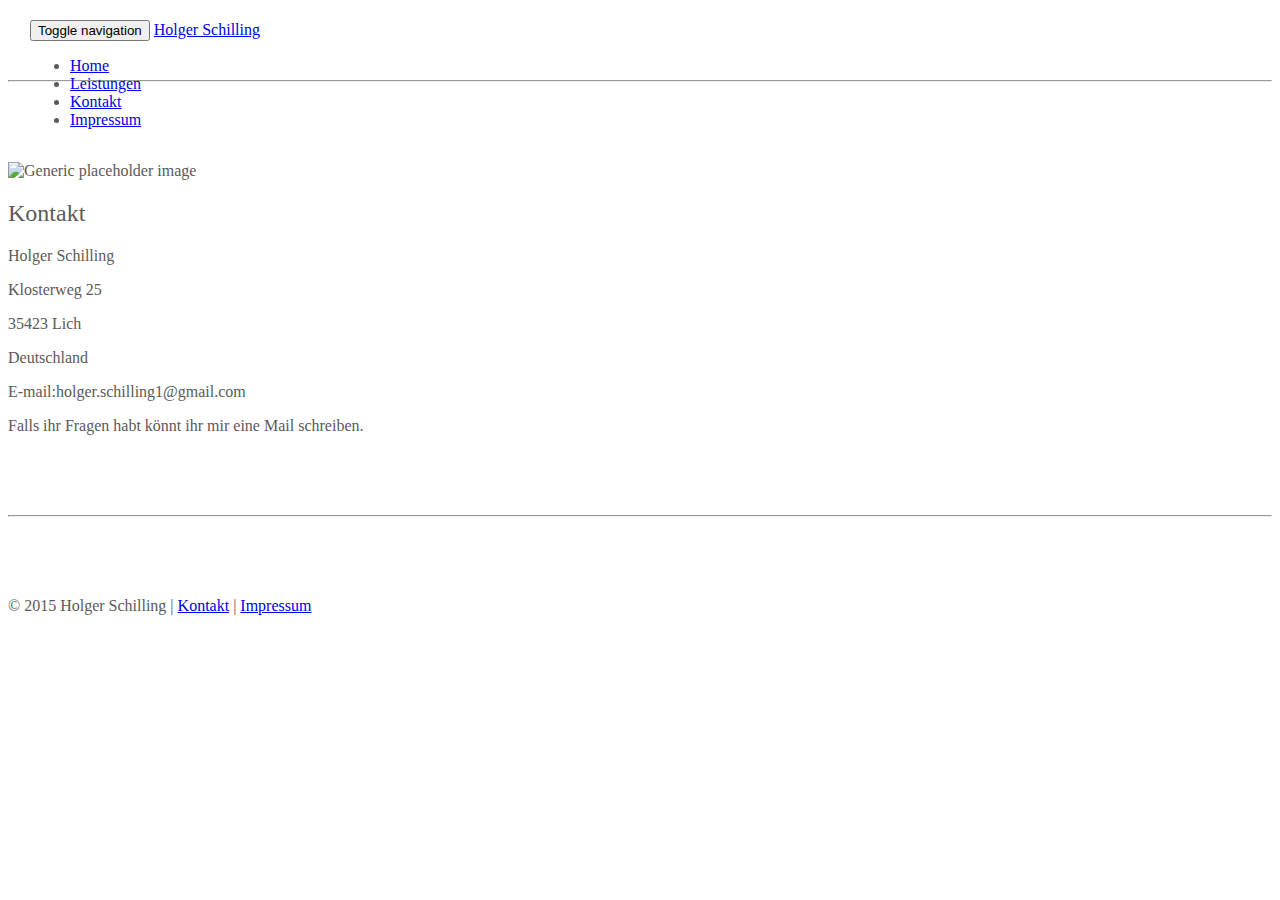
==== kontakt.html @ a5cac9c1 "ja" ====
<!DOCTYPE html>
<html lang="en">
  <head>
    <meta charset="utf-8">
    <meta http-equiv="X-UA-Compatible" content="IE=edge">
    <meta name="viewport" content="width=device-width, initial-scale=1">
    <!-- The above 3 meta tags *must* come first in the head; any other head content must come *after* these tags -->
    <meta name="description" content="">
    <meta name="author" content="">
    <link rel="icon" href="../../favicon.ico">

    <title>Holger</title>

<!-- Custom styles for this template -->
    <link href="carousel.css" type="text/css" rel="stylesheet">

    <!-- Bootstrap core CSS -->
    <link href="../../dist/css/bootstrap.min.css" rel="stylesheet">

    <!-- IE10 viewport hack for Surface/desktop Windows 8 bug -->
    <link href="../../assets/css/ie10-viewport-bug-workaround.css" rel="stylesheet">

    <!-- Just for debugging purposes. Don't actually copy these 2 lines! -->
    <!--[if lt IE 9]><script src="../../assets/js/ie8-responsive-file-warning.js"></script><![endif]-->
    <script src="../../assets/js/ie-emulation-modes-warning.js"></script>

    <!-- HTML5 shim and Respond.js for IE8 support of HTML5 elements and media queries -->
    <!--[if lt IE 9]>
      <script src="https://oss.maxcdn.com/html5shiv/3.7.2/html5shiv.min.js"></script>
      <script src="https://oss.maxcdn.com/respond/1.4.2/respond.min.js"></script>
    <![endif]-->

    
  </head>
<!-- NAVBAR
================================================== -->
  <body>
    <div class="navbar-wrapper">
      <div class="container">

        <nav class="navbar navbar-inverse navbar-static-top">
          <div class="container">
            <div class="navbar-header">
              <button type="button" class="navbar-toggle collapsed" data-toggle="collapse" data-target="#navbar" aria-expanded="false" aria-controls="navbar">
                <span class="sr-only">Toggle navigation</span>
                <span class="icon-bar"></span>
                <span class="icon-bar"></span>
                <span class="icon-bar"></span>
              </button>
              <a class="navbar-brand" href="index.html">Holger Schilling</a>
            </div>
            <div id="navbar" class="navbar-collapse collapse">
              <ul class="nav navbar-nav">
                <li><a href="index.html">Home</a></li>
		<li><a href="leistungen.html">Leistungen</a></li>
                <li class="active"><a href="kontakt.html">Kontakt</a></li>
                <li><a href="impressum.html">Impressum</a></li>
                </li>
              </ul>
            </div>
          </div>
        </nav>

      </div>
    </div>


    <hr class="featurette-divider">
   

    <div class="container marketing">

 

      <div class="row">
        <div class="col-md-3 col-md-offset-5 col-push-3">
          <img class="img-circle" src="https://scontent-fra3-1.xx.fbcdn.net/hphotos-xaf1/v/t1.0-9/530322_487390431304825_376635038_n.jpg?oh=f48400702b6599cb0c55d4c3a1992229&oe=56ECE417" alt="Generic placeholder image" width="140" height="140">
        	<h2>Kontakt</h2>
        	<p>Holger Schilling</p>
		<p>Klosterweg 25</p>
		<p>35423 Lich</p>
		<p>Deutschland</p>
<p> </p>
<p>E-mail:holger.schilling1@gmail.com</p>
<p>Falls ihr Fragen habt könnt ihr mir eine Mail schreiben.

        </div><!-- /.col-lg-4 -->
        
      </div><!-- /.row -->


     <hr class="featurette-divider">

      <!-- FOOTER -->
      <footer>
        
        <p>&copy; 2015 Holger Schilling &#124; <a href="kontakt.html">Kontakt</a> &#124; <a href="impressum.html">Impressum</a></p>
      </footer>

    </div><!-- /.container -->


    <!-- Bootstrap core JavaScript
    ================================================== -->
    <!-- Placed at the end of the document so the pages load faster -->
    <script src="https://ajax.googleapis.com/ajax/libs/jquery/1.11.3/jquery.min.js"></script>
    <script>window.jQuery || document.write('<script src="../../assets/js/vendor/jquery.min.js"><\/script>')</script>
    <script src="../../dist/js/bootstrap.min.js"></script>
    <!-- Just to make our placeholder images work. Don't actually copy the next line! -->
    <script src="../../assets/js/vendor/holder.min.js"></script>
    <!-- IE10 viewport hack for Surface/desktop Windows 8 bug -->
    <script src="../../assets/js/ie10-viewport-bug-workaround.js"></script>
  </body>
</html>
---- carousel.css ----
/* GLOBAL STYLES
-------------------------------------------------- */
/* Padding below the footer and lighter body text */

body {
  padding-bottom: 40px;
  color: #5a5a5a;
}


/* CUSTOMIZE THE NAVBAR
-------------------------------------------------- */

/* Special class on .container surrounding .navbar, used for positioning it into place. */
.navbar-wrapper {
  position: absolute;
  top: 0;
  right: 0;
  left: 0;
  z-index: 20;
}

/* Flip around the padding for proper display in narrow viewports */
.navbar-wrapper > .container {
  padding-right: 0;
  padding-left: 0;
}
.navbar-wrapper .navbar {
  padding-right: 15px;
  padding-left: 15px;
}
.navbar-wrapper .navbar .container {
  width: auto;
}


/* CUSTOMIZE THE CAROUSEL
-------------------------------------------------- */

/* Carousel base class */
.carousel {
  height: 500px;
  margin-bottom: 60px;
}
/* Since positioning the image, we need to help out the caption */
.carousel-caption {
  z-index: 10;
}

/* Declare heights because of positioning of img element */
.carousel .item {
  height: 500px;
  background-color: #777;
}
.carousel-inner > .item > img {
  position: relative;
  top: -100;
  left: -100;
  width: 100%;
  min-height: 500px;
}


/* MARKETING CONTENT
-------------------------------------------------- */

/* Center align the text within the three columns below the carousel */
.marketing .col-lg-4 {
  margin-bottom: 20px;
  text-align: center;
}
.marketing h2 {
  font-weight: normal;
}
.marketing .col-lg-4 p {
  margin-right: 10px;
  margin-left: 10px;
}


/* Featurettes
------------------------- */

.featurette-divider {
  margin: 80px 0; /* Space out the Bootstrap <hr> more */
}

/* Thin out the marketing headings */
.featurette-heading {
  font-weight: 300;
  line-height: 1;
  letter-spacing: -1px;
}


/* RESPONSIVE CSS
-------------------------------------------------- */

@media (min-width: 768px) {
  /* Navbar positioning foo */
  .navbar-wrapper {
    margin-top: 20px;
  }
  .navbar-wrapper .container {
    padding-right: 15px;
    padding-left: 15px;
  }
  .navbar-wrapper .navbar {
    padding-right: 0;
    padding-left: 0;
  }

  /* The navbar becomes detached from the top, so we round the corners */
  .navbar-wrapper .navbar {
    border-radius: 4px;
  }

  /* Bump up size of carousel content */
  .carousel-caption p {
    margin-bottom: 20px;
    font-size: 21px;
    line-height: 1.4;
  }

  .featurette-heading {
    font-size: 50px;
  }
}

@media (min-width: 992px) {
  .featurette-heading {
    margin-top: 120px;
  }
}
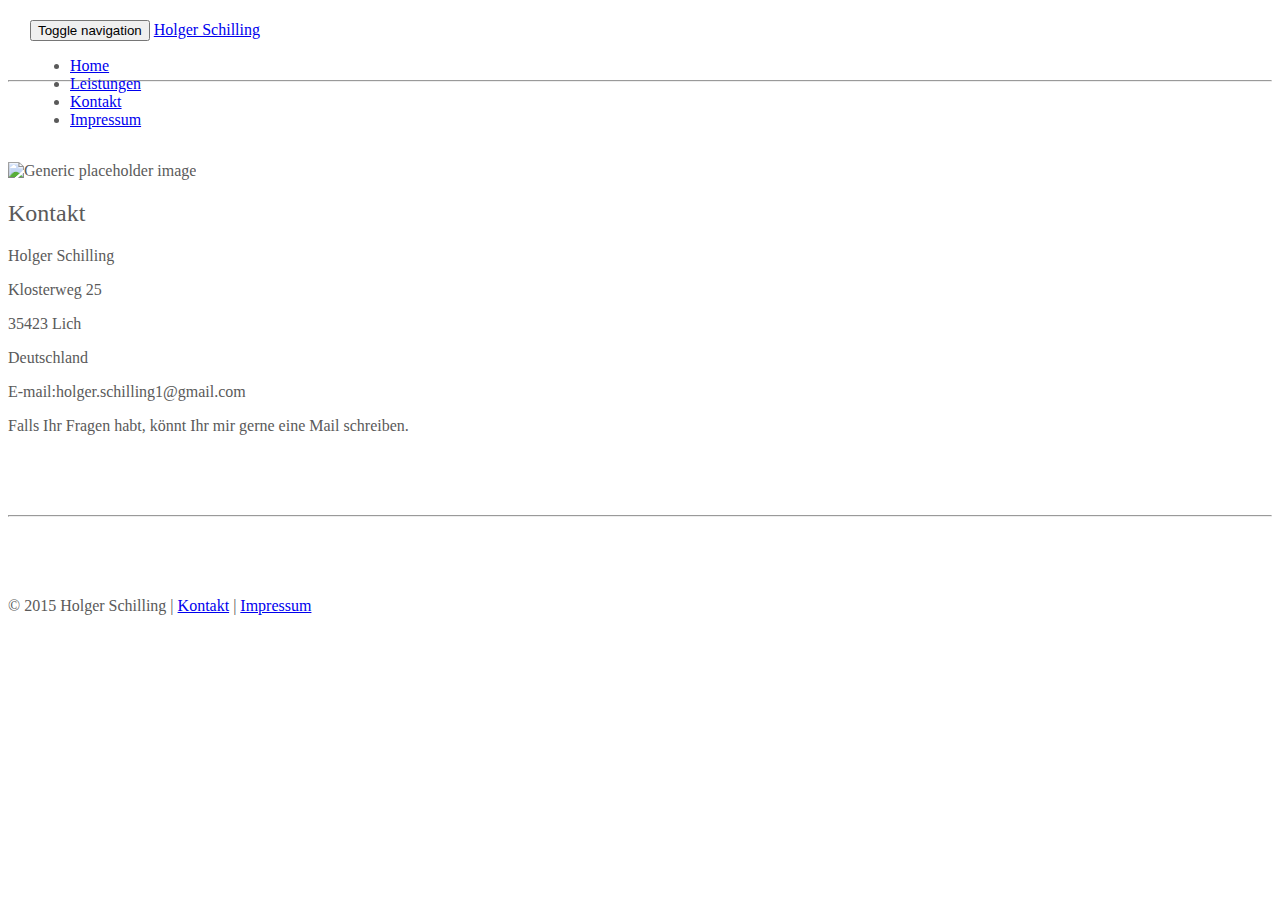
==== commit 8da1eeba: "Merge pull request #1 from koletzky/master" ====
--- a/kontakt.html
+++ b/kontakt.html
@@ -82,7 +82,7 @@
 		<p>Deutschland</p>
 <p> </p>
 <p>E-mail:holger.schilling1@gmail.com</p>
-<p>Falls ihr Fragen habt könnt ihr mir eine Mail schreiben.
+<p>Falls Ihr Fragen habt, könnt Ihr mir gerne eine Mail schreiben.
 
         </div><!-- /.col-lg-4 -->
         
